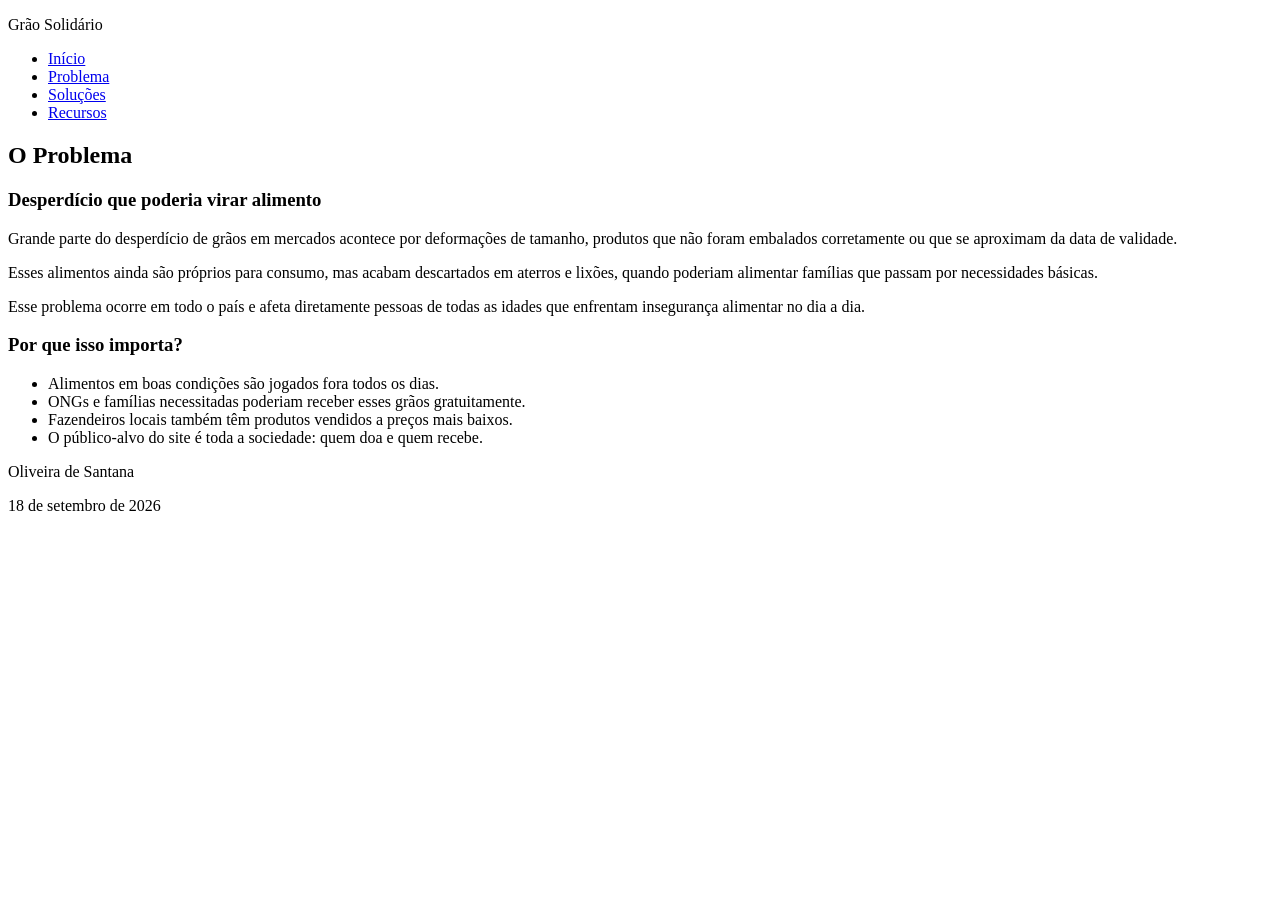
==== problema.html @ 4fa3270a "Add files via upload" ====
<!DOCTYPE html>
<html lang="en">
<head>
    <meta charset="UTF-8">
    <meta name="viewport" content="width=device-width, initial-scale=1.0">
    <title>Problema</title>
    <link rel="stylesheet" href="css/style.css">
</head>
<body>

    <header class="cabeçalho">
        <div class="cabeçalho-conteudo">

            <p class="logo">Grão Solidário</p>

            <nav class="menu">
                <ul class="menu-lista">
                    <li><a href="index.html">Início</a></li>
                    <li><a href="problema.html">Problema</a></li>
                    <li><a href="solucoes.html">Soluções</a></li>
                    <li><a href="recursos.html">Recursos</a></li>
                </ul>
            </nav>

        </div>
    </header>

    <main>

        <section class="secao secao-problema">

            <h2>O Problema</h2>

            <div class="problema-conteudo">

                <div class="problema-texto">

                    <h3>Desperdício que poderia virar alimento</h3>

                    <p>
                        Grande parte do desperdício de grãos em mercados acontece por
                        deformações de tamanho, produtos que não foram embalados
                        corretamente ou que se aproximam da data de validade.
                    </p>

                    <p>
                        Esses alimentos ainda são próprios para consumo, mas acabam
                        descartados em aterros e lixões, quando poderiam alimentar
                        famílias que passam por necessidades básicas.
                    </p>

                    <p>
                        Esse problema ocorre em todo o país e afeta diretamente pessoas
                        de todas as idades que enfrentam insegurança alimentar no dia a dia.
                    </p>

                </div>

                <div class="problema-dados">

                    <h3>Por que isso importa?</h3>

                    <ul>
                        <li>Alimentos em boas condições são jogados fora todos os dias.</li>
                        <li>ONGs e famílias necessitadas poderiam receber esses grãos gratuitamente.</li>
                        <li>Fazendeiros locais também têm produtos vendidos a preços mais baixos.</li>
                        <li>O público-alvo do site é toda a sociedade: quem doa e quem recebe.</li>
                    </ul>

                </div>

            </div>

        </section>

    </main>

    <footer class="rodape">
        <p>Oliveira de Santana</p>
        <p>18 de setembro de 2026</p>
    </footer>

</body>
</html>
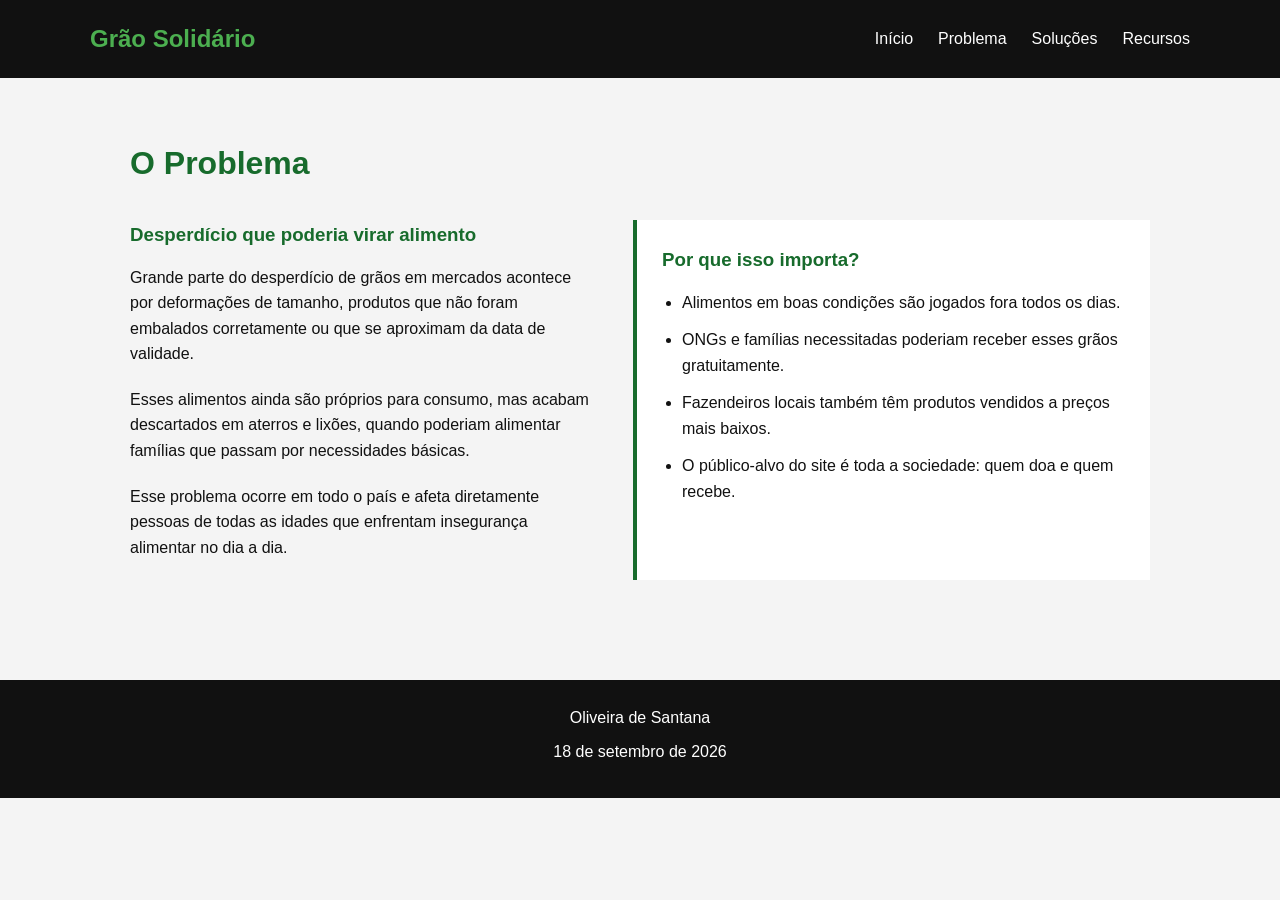
==== commit 368349dd: "o css" ====
--- a/problema.html
+++ b/problema.html
@@ -4,7 +4,7 @@
     <meta charset="UTF-8">
     <meta name="viewport" content="width=device-width, initial-scale=1.0">
     <title>Problema</title>
-    <link rel="stylesheet" href="css/style.css">
+    <link rel="stylesheet" href="style.css">
 </head>
 <body>
 
@@ -81,4 +81,4 @@
     </footer>
 
 </body>
-</html>+</html>
--- a/style.css
+++ b/style.css
@@ -0,0 +1,282 @@
+* {
+    margin: 0;
+    padding: 0;
+    box-sizing: border-box;
+}
+
+body {
+    font-family: Arial, sans-serif;
+    background-color: #f4f4f4;
+    color: #111;
+    line-height: 1.6;
+}
+
+.cabeçalho {
+    background-color: #111;
+    padding: 20px 40px;
+}
+
+.cabeçalho-conteudo {
+    display: flex;
+    justify-content: space-between;
+    align-items: center;
+    max-width: 1100px;
+    margin: auto;
+}
+
+.logo {
+    color: #4caf50;
+    font-size: 24px;
+    font-weight: bold;
+}
+
+.menu-lista {
+    display: flex;
+    gap: 25px;
+    list-style: none;
+}
+
+.menu-lista a {
+    color: white;
+    text-decoration: none;
+    transition: 0.3s;
+}
+
+.menu-lista a:hover {
+    color: #4caf50;
+}
+
+.secao {
+    max-width: 1100px;
+    margin: auto;
+    padding: 60px 40px;
+}
+
+.secao-inicio {
+    display: flex;
+    align-items: center;
+    justify-content: space-between;
+    gap: 50px;
+    min-height: 500px;
+}
+
+.inicio-texto {
+    flex: 1;
+}
+
+.inicio-texto h1 {
+    font-size: 42px;
+    color: #176b2c;
+    margin-bottom: 15px;
+}
+
+.subtitulo {
+    font-size: 20px;
+    font-weight: bold;
+    margin-bottom: 20px;
+}
+
+.inicio-texto p {
+    margin-bottom: 20px;
+}
+
+.inicio-imagem {
+    flex: 1;
+}
+
+.inicio-imagem img {
+    width: 100%;
+    max-width: 500px;
+    display: block;
+    border-radius: 8px;
+}
+
+.botao {
+    display: inline-block;
+    background-color: #176b2c;
+    color: white;
+    padding: 12px 20px;
+    text-decoration: none;
+    border-radius: 5px;
+    margin-top: 10px;
+    transition: 0.3s;
+}
+
+.botao:hover {
+    background-color: #0d421b;
+}
+
+h2 {
+    color: #176b2c;
+    font-size: 32px;
+    margin-bottom: 30px;
+}
+
+h3 {
+    margin-bottom: 15px;
+    color: #176b2c;
+}
+
+.problema-conteudo {
+    display: flex;
+    gap: 40px;
+}
+
+.problema-texto,
+.problema-dados {
+    flex: 1;
+}
+
+.problema-texto p {
+    margin-bottom: 20px;
+}
+
+.problema-dados {
+    background-color: white;
+    padding: 25px;
+    border-left: 4px solid #176b2c;
+}
+
+.problema-dados ul {
+    padding-left: 20px;
+}
+
+.problema-dados li {
+    margin-bottom: 12px;
+}
+
+.solucoes-intro {
+    margin-bottom: 30px;
+}
+
+.solucoes-lista {
+    display: flex;
+    flex-wrap: wrap;
+    gap: 20px;
+}
+
+.solucao-item {
+    background-color: white;
+    padding: 25px;
+    flex: 1 1 45%;
+    border-radius: 6px;
+    border: 1px solid #ddd;
+    transition: 0.3s;
+}
+
+.solucao-item:hover {
+    transform: translateY(-4px);
+    border-color: #176b2c;
+}
+
+.recursos-conteudo {
+    display: flex;
+    gap: 25px;
+    flex-wrap: wrap;
+}
+
+.recursos-bloco {
+    background-color: white;
+    padding: 25px;
+    flex: 1 1 30%;
+    border-radius: 6px;
+}
+
+.recursos-bloco ul {
+    padding-left: 20px;
+}
+
+.recursos-bloco li {
+    margin-bottom: 10px;
+}
+
+.recursos-bloco a {
+    color: #176b2c;
+}
+
+.recursos-bloco a:hover {
+    color: #0d421b;
+}
+
+.rodape {
+    background-color: #111;
+    color: white;
+    text-align: center;
+    padding: 25px;
+    margin-top: 40px;
+}
+
+.rodape p {
+    margin-bottom: 8px;
+}
+
+.rodape a {
+    color: #4caf50;
+    text-decoration: none;
+}
+
+.rodape a:hover {
+    color: white;
+    text-decoration: underline;
+}
+}
+
+@media (max-width: 768px) {
+
+    .cabeçalho {
+        padding: 20px;
+    }
+
+    .cabeçalho-conteudo {
+        flex-direction: column;
+        gap: 20px;
+    }
+
+    .menu-lista {
+        flex-wrap: wrap;
+        justify-content: center;
+        gap: 15px;
+    }
+
+    .secao {
+        padding: 40px 20px;
+    }
+
+    .secao-inicio {
+        flex-direction: column;
+        text-align: center;
+    }
+
+    .inicio-texto h1 {
+        font-size: 34px;
+    }
+
+    .inicio-imagem img {
+        margin: auto;
+    }
+
+    .problema-conteudo {
+        flex-direction: column;
+    }
+
+    .solucao-item {
+        flex: 1 1 100%;
+    }
+
+    .recursos-bloco {
+        flex: 1 1 100%;
+    }
+
+    .link-solucao {
+    display: inline-block;
+    margin-top: 15px;
+    color: #176b2c;
+    font-weight: bold;
+    text-decoration: none;
+}
+
+.link-solucao:hover {
+    color: #111;
+    text-decoration: underline;
+}
+}
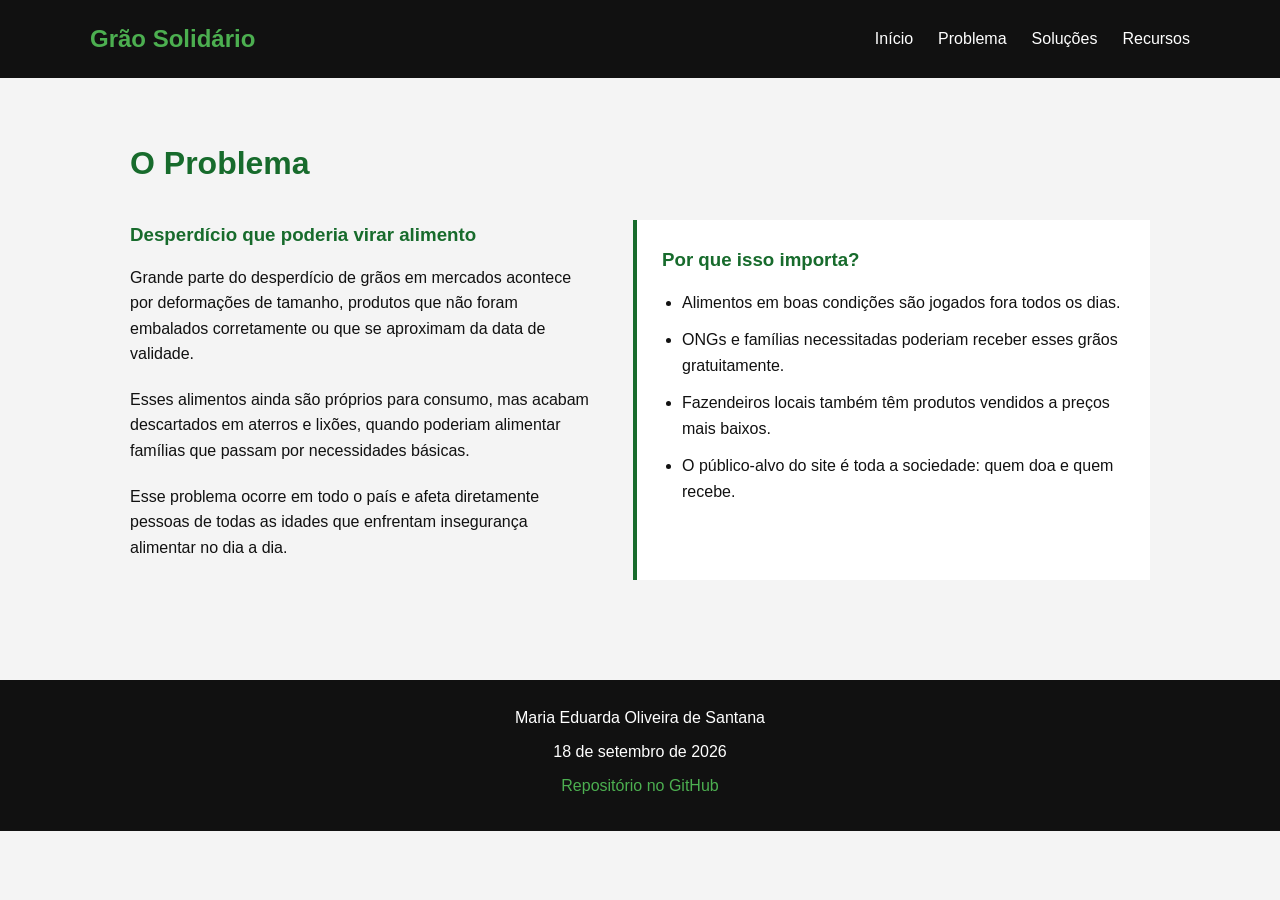
==== commit da1fd71e: "repositorio do github Updated footer with author's full name and GitHub link." ====
--- a/problema.html
+++ b/problema.html
@@ -75,10 +75,17 @@
 
     </main>
 
-    <footer class="rodape">
-        <p>Oliveira de Santana</p>
-        <p>18 de setembro de 2026</p>
-    </footer>
+<footer class="rodape">
+    <p>Maria Eduarda Oliveira de Santana</p>
+    <p>18 de setembro de 2026</p>
+    <p>
+        <a href="https://github.com/santanaoliveiramari2004-web/Grao-Solidario"
+           target="_blank"
+           rel="noopener">
+            Repositório no GitHub
+        </a>
+    </p>
+</footer>
 
 </body>
 </html>
